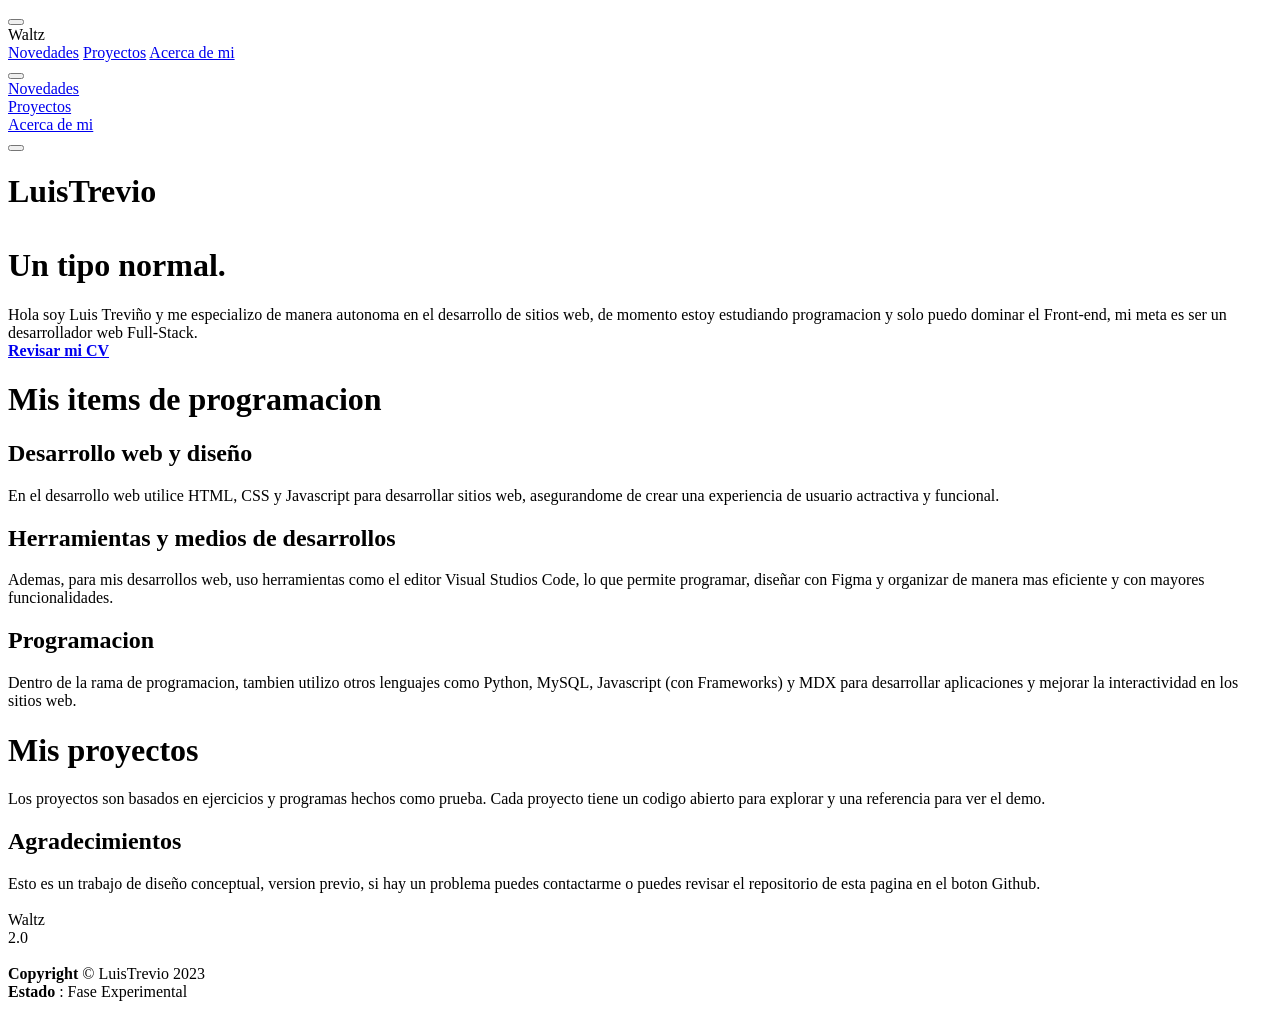
==== index.html @ 9132e0f3 "Updates" ====
<!DOCTYPE html>
<html lang="en" class="astro-22CFD5LM">
	<head>
		<meta charset="utf-8">
		<meta http-equiv="x-ua-compatible" content="ie=edge">
		<link rel="icon" type="image/svg+xml" href="https://luistrevio.github.io/waltz/favicon.svg">
		<meta name="viewport" content="width=device-width">
		<meta name="generator" content="Astro v1.9.2">

		<meta name="theme-color" content="#cfd4d6">

        <meta name="description" content="Repositorio de ideas 2.0...">

		<meta property="og:title" content="Waltz - Mi perfil">
		<meta property="og:description:" content="Repositorio de ideas 2.0">
		<meta property="og:type" content="website">
		<meta property="og:image" content="https://luistrevio.github.io/waltz/icon/image-solis.png">
		<meta property="og:image:alt" content="Logo Waltz">
		<meta property="og:image:width" content="1280">
		<meta property="og:image:height" content="675">
		
		<title>Waltz - Mi perfil</title>
	<link rel="stylesheet" href="/waltz/assets/404.be7a40c2.css" />
<link rel="stylesheet" href="/waltz/assets/index.1ec866e0.css" /><script type="module">const l=document.querySelectorAll("button.menu");l.forEach(t=>{t.addEventListener("click",()=>{document.querySelectorAll(".br-1").forEach(e=>{e.classList.toggle("bar1-on")}),document.querySelectorAll(".br-2").forEach(e=>{e.classList.toggle("bar2-on")}),document.querySelectorAll(".br-3").forEach(e=>{e.classList.toggle("bar3-on")}),document.querySelectorAll(".menu-on").forEach(e=>{e.classList.toggle("menu-full-on")}),document.querySelectorAll(".scr-fr").forEach(e=>{e.classList.toggle("scroll-frost")}),document.querySelectorAll(".link-on").forEach(e=>{e.classList.toggle("link-visible")}),document.querySelectorAll(".bg-on").forEach(e=>{e.classList.toggle("header-bg")})})});const c=window.matchMedia("(prefers-color-scheme: dark)"),r=document.querySelectorAll("button.dark");document.querySelectorAll("meta[name=theme-color]");const o=localStorage.getItem("theme");o=="dark"?document.body.classList.toggle("dark-theme"):o=="light"&&document.body.classList.toggle("light-theme");r.forEach(t=>{t.addEventListener("click",()=>{if(c.matches){document.body.classList.toggle("light-theme");var e=document.body.classList.contains("light-theme")?"light":"dark"}else{document.body.classList.toggle("dark-theme");var e=document.body.classList.contains("dark-theme")?"dark":"light"}localStorage.setItem("theme",e)})});
</script></head>

	

	<body class="scr-fr astro-22CFD5LM">
		

<header class="bg-on astro-WSC2M7XL">
    <div class="header-max astro-WSC2M7XL">
        <button class="menu astro-WSC2M7XL">
            <span class="br-1 bar-1 astro-WSC2M7XL"></span>
            <span class="bar-2 br-2 astro-WSC2M7XL"></span>
            <span class="bar-3 br-3 astro-WSC2M7XL"></span>
        </button>
        
        <div class="logo astro-WSC2M7XL">Waltz</div>
        <div class="menu astro-WSC2M7XL"></div>
        <div class="menu-desk astro-WSC2M7XL">
            <a class="link-desk astro-WSC2M7XL" href="/waltz/">Novedades</a>
            <a class="link-desk astro-WSC2M7XL" href="/waltz/">Proyectos</a>
            <a class="link-desk astro-WSC2M7XL" href="/waltz/">Acerca de mi</a>
            <div class="border-btn-header astro-WSC2M7XL">
                <button class="dark astro-WSC2M7XL">
                    <div class="svg dark-svg astro-WSC2M7XL"></div>
                </button>
                <a href="/waltz/" class="github-btn astro-WSC2M7XL">
                    <div class="svg gh-logo astro-WSC2M7XL"></div>
                </a>
            </div>
        </div>
    </div>
</header>

<div class="menu-screen menu-on astro-WSC2M7XL">
    <div class="menu-links-exe astro-WSC2M7XL">
        <div class="link link-on astro-WSC2M7XL"><a class="link-menu astro-WSC2M7XL" href="/waltz/">Novedades</a></div>
        <div class="link link-on astro-WSC2M7XL"><a class="link-menu astro-WSC2M7XL" href="/waltz/">Proyectos</a></div>
        <div class="link link-on astro-WSC2M7XL"><a class="link-menu astro-WSC2M7XL" href="/waltz/">Acerca de mi</a></div>
        <div class="link link-on astro-WSC2M7XL">
            <button class="dark astro-WSC2M7XL">
                <div class="svg dark-svg astro-WSC2M7XL"></div>
            </button>
            <a href="/waltz/" class="github-btn astro-WSC2M7XL">
                <div class="svg gh-logo astro-WSC2M7XL"></div>
            </a>
        </div>
            
    </div>
</div>
		<div class="hero astro-FRY6MPYL">
    <div class="hero-text astro-FRY6MPYL">
        <h1 class="astro-FRY6MPYL">
            <div class="me astro-FRY6MPYL">LuisTrevio</div>
            <br class="astro-FRY6MPYL">
            <div class="overfloaw astro-FRY6MPYL">
                <div class="myadd astro-FRY6MPYL">Un tipo normal.</div>
            </div>
        </h1>
        <div class="about-me astro-FRY6MPYL">
            Hola soy Luis Treviño y me especializo de manera autonoma en el desarrollo de sitios web, de momento estoy estudiando programacion y solo puedo dominar el Front-end, mi meta es ser un desarrollador web Full-Stack.<br class="astro-FRY6MPYL">
            <div class="hero-buttons astro-FRY6MPYL">
                <a href="#" class="button-link-home astro-FRY6MPYL"><b class="astro-FRY6MPYL">Revisar mi CV</b></a>
                <div class="git astro-FRY6MPYL">
                    <a href="https://github.com/LuisTrevio" class="ghbtn astro-FRY6MPYL">
                        <div class="svg gh-logo astro-FRY6MPYL"></div>
                    </a>
                    <a href="#" class="twtbtn astro-FRY6MPYL">
                        <div class="svg twt-logo astro-FRY6MPYL"></div>
                    </a>
                    <a href="https://github.com/LuisTrevio" class="twchbtn astro-FRY6MPYL">
                        <div class="svg twch-logo astro-FRY6MPYL"></div>
                    </a>
                </div>
            </div>
        </div>
    </div>
</div>
		<div class="item astro-N65P6KA5">
    <div class="intro-item astro-N65P6KA5">
    <h1 class="astro-N65P6KA5">Mis items de programacion</h1>

    <div class="three-item-box astro-N65P6KA5">
        <div class="box-item astro-N65P6KA5">
            <div class="imagen-item hidden astro-N65P6KA5">
                <div class="html svg svg-l astro-N65P6KA5" title="HTML5">
                    <!-- <div class="level-html"><b>Nivel medio</b></div> -->
                </div>
                <div class="css svg svg-l astro-N65P6KA5" title="CSS3"></div>
                <div class="js svg svg-l astro-N65P6KA5" title="Javascript"></div>
            </div>
            <div class="item-text astro-N65P6KA5">
                <h2 class="astro-N65P6KA5">Desarrollo web y diseño</h2>
                En el desarrollo web utilice HTML, CSS y Javascript para desarrollar sitios web, asegurandome de crear una experiencia de usuario actractiva y funcional.
            </div>
        </div>
        <div class="box-item astro-N65P6KA5">
            <div class="imagen-item astro-N65P6KA5">
                <div class="vs svg svg-l astro-N65P6KA5" title="Visual Studios Code"></div>
                <div class="gh svg svg-l astro-N65P6KA5" title="Github"></div>
                <div class="fig svg svg-l astro-N65P6KA5" title="Figma"></div>
            </div>
            <div class="item-text astro-N65P6KA5">
                <h2 class="astro-N65P6KA5">Herramientas y medios de desarrollos</h2>
                Ademas, para mis desarrollos web, uso herramientas como el editor Visual Studios Code, lo que permite programar, diseñar con Figma y organizar de manera mas eficiente y con mayores funcionalidades. 
            </div>
        </div>
        <div class="box-item astro-N65P6KA5">
            <div class="imagen-item astro-N65P6KA5">
                <div class="py svg svg-l astro-N65P6KA5" title="Python"></div>
                <div class="sql svg svg-l astro-N65P6KA5" title="MySQL"></div>
                <div class="js svg svg-l astro-N65P6KA5" title="Javascript (con medio de Node.js)"></div>
                
            </div>
            <div class="item-text astro-N65P6KA5">
                <h2 class="astro-N65P6KA5">Programacion</h2>
                Dentro de la rama de programacion, tambien utilizo otros lenguajes como Python, MySQL, Javascript (con Frameworks) y MDX para desarrollar aplicaciones y mejorar la interactividad en los sitios web.
            </div>
        </div>

    </div>
    </div>
</div>
		<div class="proyects astro-QWQFAK5P">
    <div class="intro-proyects astro-QWQFAK5P">
        <h1 class="astro-QWQFAK5P">Mis proyectos</h1>
        <div class="box-proyects-intro astro-QWQFAK5P">
            <div class="text-pro astro-QWQFAK5P">
                Los proyectos son basados en ejercicios y programas hechos como prueba. Cada proyecto tiene un codigo abierto para explorar y una referencia para ver el demo.
            </div>
        </div>

        <div class="item-proyects-grid astro-QWQFAK5P">

            <div class="box-proyects astro-QWQFAK5P"></div>
            <div class="box-proyects astro-QWQFAK5P"></div>
            <div class="box-proyects astro-QWQFAK5P"></div>

        </div>
    </div>
</div>
		<div class="end-page astro-B4TVWMSA">
    <div class="agradecimientos astro-B4TVWMSA">
        <h2 class="astro-B4TVWMSA">Agradecimientos</h2>
        <div class="circle-social astro-B4TVWMSA">
            <div class="ring astro-B4TVWMSA"><div class="cnc astro-B4TVWMSA"></div></div>
            <div class="ring astro-B4TVWMSA"><div class="cnc astro-B4TVWMSA"></div></div>
            <div class="ring astro-B4TVWMSA"><div class="cnc astro-B4TVWMSA"></div></div>
        </div>
    </div>
    <footer class="f astro-B4TVWMSA">
        Esto es un trabajo de diseño conceptual, version previo, si hay un problema puedes contactarme o puedes revisar el repositorio de esta pagina en el boton Github.<br class="astro-B4TVWMSA"><br class="astro-B4TVWMSA">
        <div class="logo astro-B4TVWMSA">Waltz</div><div class="number astro-B4TVWMSA">2.0</div>
        <br class="astro-B4TVWMSA">
        <b class="astro-B4TVWMSA">Copyright</b> © LuisTrevio 2023<br class="astro-B4TVWMSA">
        <b class="astro-B4TVWMSA">Estado</b> : Fase Experimental
    </footer>
</div>
	</body></html>
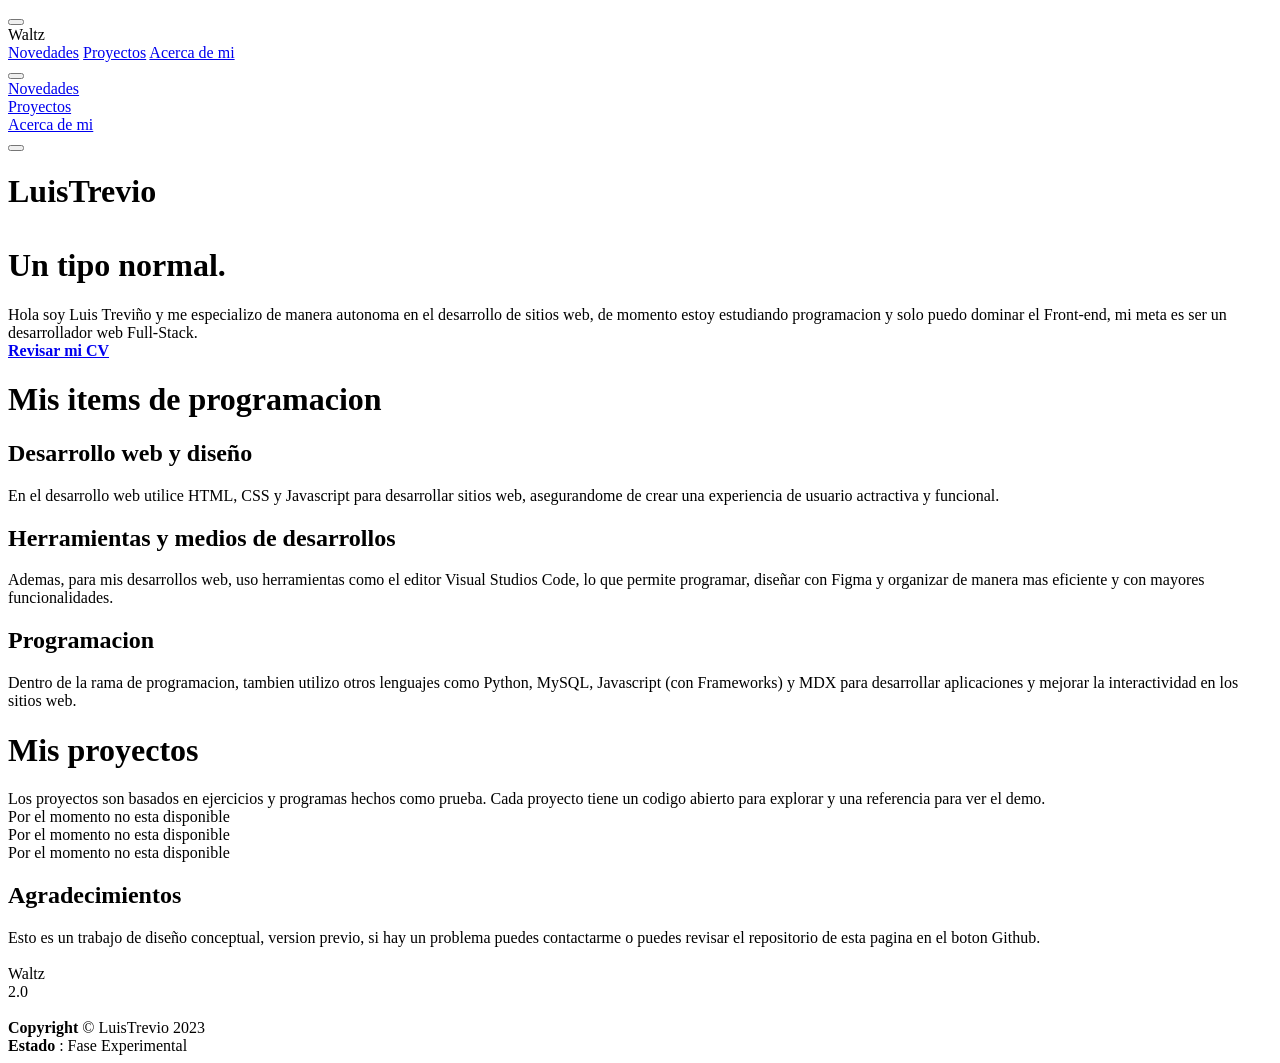
==== commit 6438d764: "Updates" ====
--- a/index.html
+++ b/index.html
@@ -1,7 +1,11 @@
 <!DOCTYPE html>
-<html lang="en" class="astro-22CFD5LM">
+<html lang="en" class="astro-OZU6VBDH">
 	<head>
 		<meta charset="utf-8">
+
+		<title>Waltz - Mi perfil</title>
+		<meta name="description" content="Repositorio de ideas 2.0...">
+
 		<meta http-equiv="x-ua-compatible" content="ie=edge">
 		<link rel="icon" type="image/svg+xml" href="https://luistrevio.github.io/waltz/favicon.svg">
 		<meta name="viewport" content="width=device-width">
@@ -9,63 +13,68 @@
 
 		<meta name="theme-color" content="#cfd4d6">
 
-        <meta name="description" content="Repositorio de ideas 2.0...">
-
 		<meta property="og:title" content="Waltz - Mi perfil">
-		<meta property="og:description:" content="Repositorio de ideas 2.0">
+		<meta property="og:description:" content="Repositorio de ideas 2.0 ...">
 		<meta property="og:type" content="website">
 		<meta property="og:image" content="https://luistrevio.github.io/waltz/icon/image-solis.png">
 		<meta property="og:image:alt" content="Logo Waltz">
 		<meta property="og:image:width" content="1280">
 		<meta property="og:image:height" content="675">
+
+		<meta name="twitter:card" content="summary_large_image">
+		<meta name="twitter:creator" content="@Luistrevio4">
+		<meta name="twitter:title" content="Waltz - Mi perfil">
+		<meta name="twitter:description" content="Repositorio de ideas 2.0 ...">
+		<meta name="twitter:image" content="https://luistrevio.github.io/waltz/icon/image-solis.png">
+
+	<link rel="stylesheet" href="/waltz/assets/404.2873c0e0.css" />
+<link rel="stylesheet" href="/waltz/assets/index.641a46cc.css" /><script type="module">const c=document.querySelectorAll("button.menu");c.forEach(t=>{t.addEventListener("click",()=>{document.querySelectorAll(".br-1").forEach(e=>{e.classList.toggle("bar1-on")}),document.querySelectorAll(".br-2").forEach(e=>{e.classList.toggle("bar2-on")}),document.querySelectorAll(".br-3").forEach(e=>{e.classList.toggle("bar3-on")}),document.querySelectorAll(".menu-on").forEach(e=>{e.classList.toggle("menu-full-on")}),document.querySelectorAll(".scr-fr").forEach(e=>{e.classList.toggle("scroll-frost")}),document.querySelectorAll(".link-on").forEach(e=>{e.classList.toggle("link-visible")}),document.querySelectorAll(".bg-on").forEach(e=>{e.classList.toggle("header-bg")})})});const r=window.matchMedia("(prefers-color-scheme: dark)"),s=document.querySelectorAll("button.dark");document.querySelectorAll("meta[name=theme-color]");const o=localStorage.getItem("theme");o=="dark"?(document.querySelectorAll(".dark-out").forEach(t=>{t.classList.toggle("dark-out-pop")}),document.body.classList.toggle("dark-theme")):o=="light"&&document.body.classList.toggle("light-theme");s.forEach(t=>{t.addEventListener("click",()=>{if(r.matches){document.body.classList.toggle("light-theme");var e=document.body.classList.contains("light-theme")?"light":"dark"}else{document.body.classList.toggle("dark-theme");var e=document.body.classList.contains("dark-theme")?"dark":"light"}localStorage.setItem("theme",e),document.querySelectorAll(".dark-out").forEach(l=>{l.classList.toggle("dark-out-pop")})})});
+</script></head>
+
+	
+
+	<body class="scr-fr astro-OZU6VBDH">
 		
-		<title>Waltz - Mi perfil</title>
-	<link rel="stylesheet" href="/waltz/assets/404.be7a40c2.css" />
-<link rel="stylesheet" href="/waltz/assets/index.1ec866e0.css" /><script type="module">const l=document.querySelectorAll("button.menu");l.forEach(t=>{t.addEventListener("click",()=>{document.querySelectorAll(".br-1").forEach(e=>{e.classList.toggle("bar1-on")}),document.querySelectorAll(".br-2").forEach(e=>{e.classList.toggle("bar2-on")}),document.querySelectorAll(".br-3").forEach(e=>{e.classList.toggle("bar3-on")}),document.querySelectorAll(".menu-on").forEach(e=>{e.classList.toggle("menu-full-on")}),document.querySelectorAll(".scr-fr").forEach(e=>{e.classList.toggle("scroll-frost")}),document.querySelectorAll(".link-on").forEach(e=>{e.classList.toggle("link-visible")}),document.querySelectorAll(".bg-on").forEach(e=>{e.classList.toggle("header-bg")})})});const c=window.matchMedia("(prefers-color-scheme: dark)"),r=document.querySelectorAll("button.dark");document.querySelectorAll("meta[name=theme-color]");const o=localStorage.getItem("theme");o=="dark"?document.body.classList.toggle("dark-theme"):o=="light"&&document.body.classList.toggle("light-theme");r.forEach(t=>{t.addEventListener("click",()=>{if(c.matches){document.body.classList.toggle("light-theme");var e=document.body.classList.contains("light-theme")?"light":"dark"}else{document.body.classList.toggle("dark-theme");var e=document.body.classList.contains("dark-theme")?"dark":"light"}localStorage.setItem("theme",e)})});
-</script></head>
-
-	
-
-	<body class="scr-fr astro-22CFD5LM">
-		
-
-<header class="bg-on astro-WSC2M7XL">
-    <div class="header-max astro-WSC2M7XL">
-        <button class="menu astro-WSC2M7XL">
-            <span class="br-1 bar-1 astro-WSC2M7XL"></span>
-            <span class="bar-2 br-2 astro-WSC2M7XL"></span>
-            <span class="bar-3 br-3 astro-WSC2M7XL"></span>
+
+<header class="bg-on astro-FLJOWKWR">
+    <div class="header-max astro-FLJOWKWR">
+        <button class="menu astro-FLJOWKWR" title="Menu button">
+            <span class="br-1 bar-1 astro-FLJOWKWR"></span>
+            <span class="bar-2 br-2 astro-FLJOWKWR"></span>
+            <span class="bar-3 br-3 astro-FLJOWKWR"></span>
         </button>
         
-        <div class="logo astro-WSC2M7XL">Waltz</div>
-        <div class="menu astro-WSC2M7XL"></div>
-        <div class="menu-desk astro-WSC2M7XL">
-            <a class="link-desk astro-WSC2M7XL" href="/waltz/">Novedades</a>
-            <a class="link-desk astro-WSC2M7XL" href="/waltz/">Proyectos</a>
-            <a class="link-desk astro-WSC2M7XL" href="/waltz/">Acerca de mi</a>
-            <div class="border-btn-header astro-WSC2M7XL">
-                <button class="dark astro-WSC2M7XL">
-                    <div class="svg dark-svg astro-WSC2M7XL"></div>
+        <div class="logo astro-FLJOWKWR">Waltz</div>
+        <div class="menu astro-FLJOWKWR"></div>
+        <div class="menu-desk astro-FLJOWKWR">
+            <a class="link-desk astro-FLJOWKWR" href="/waltz/">Novedades</a>
+            <a class="link-desk astro-FLJOWKWR" href="/waltz/">Proyectos</a>
+            <a class="link-desk astro-FLJOWKWR" href="/waltz/">Acerca de mi</a>
+            <div class="border-btn-header astro-FLJOWKWR">
+                <button class="dark astro-FLJOWKWR" title="Dark Mode">
+                    <div class="svg dark-svg astro-FLJOWKWR">
+                        <div class="dark-out effect-globe astro-FLJOWKWR"></div>
+                    </div>
                 </button>
-                <a href="/waltz/" class="github-btn astro-WSC2M7XL">
-                    <div class="svg gh-logo astro-WSC2M7XL"></div>
+                <a href="/waltz/" class="github-btn astro-FLJOWKWR" title="Repositorio de esta pagina web">
+                    <div class="svg gh-logo astro-FLJOWKWR"></div>
                 </a>
             </div>
         </div>
     </div>
 </header>
 
-<div class="menu-screen menu-on astro-WSC2M7XL">
-    <div class="menu-links-exe astro-WSC2M7XL">
-        <div class="link link-on astro-WSC2M7XL"><a class="link-menu astro-WSC2M7XL" href="/waltz/">Novedades</a></div>
-        <div class="link link-on astro-WSC2M7XL"><a class="link-menu astro-WSC2M7XL" href="/waltz/">Proyectos</a></div>
-        <div class="link link-on astro-WSC2M7XL"><a class="link-menu astro-WSC2M7XL" href="/waltz/">Acerca de mi</a></div>
-        <div class="link link-on astro-WSC2M7XL">
-            <button class="dark astro-WSC2M7XL">
-                <div class="svg dark-svg astro-WSC2M7XL"></div>
+<div class="menu-screen menu-on astro-FLJOWKWR">
+    <div class="menu-links-exe astro-FLJOWKWR">
+        <div class="link link-on astro-FLJOWKWR"><a class="link-menu astro-FLJOWKWR" href="/waltz/">Novedades</a></div>
+        <div class="link link-on astro-FLJOWKWR"><a class="link-menu astro-FLJOWKWR" href="/waltz/">Proyectos</a></div>
+        <div class="link link-on astro-FLJOWKWR"><a class="link-menu astro-FLJOWKWR" href="/waltz/">Acerca de mi</a></div>
+        <div class="link link-on astro-FLJOWKWR">
+            <button class="dark astro-FLJOWKWR">
+                <div class="svg dark-svg astro-FLJOWKWR"></div>
             </button>
-            <a href="/waltz/" class="github-btn astro-WSC2M7XL">
-                <div class="svg gh-logo astro-WSC2M7XL"></div>
+            <a href="/waltz/" class="github-btn astro-FLJOWKWR">
+                <div class="svg gh-logo astro-FLJOWKWR"></div>
             </a>
         </div>
             
@@ -99,44 +108,51 @@
         </div>
     </div>
 </div>
-		<div class="item astro-N65P6KA5">
-    <div class="intro-item astro-N65P6KA5">
-    <h1 class="astro-N65P6KA5">Mis items de programacion</h1>
-
-    <div class="three-item-box astro-N65P6KA5">
-        <div class="box-item astro-N65P6KA5">
-            <div class="imagen-item hidden astro-N65P6KA5">
-                <div class="html svg svg-l astro-N65P6KA5" title="HTML5">
-                    <!-- <div class="level-html"><b>Nivel medio</b></div> -->
-                </div>
-                <div class="css svg svg-l astro-N65P6KA5" title="CSS3"></div>
-                <div class="js svg svg-l astro-N65P6KA5" title="Javascript"></div>
-            </div>
-            <div class="item-text astro-N65P6KA5">
-                <h2 class="astro-N65P6KA5">Desarrollo web y diseño</h2>
+		<div class="item astro-ASM4RJWA">
+    <div class="intro-item astro-ASM4RJWA">
+    <h1 class="astro-ASM4RJWA">Mis items de programacion</h1>
+
+    <div class="three-item-box astro-ASM4RJWA">
+        <div class="box-item astro-ASM4RJWA">
+            <div class="block-top astro-ASM4RJWA">
+                <div class="imagen-item hidden astro-ASM4RJWA">
+                    <div class="html svg svg-l astro-ASM4RJWA" title="HTML5"></div>
+                    <div class="css svg svg-l astro-ASM4RJWA" title="CSS3"></div>
+                    <div class="js svg svg-l astro-ASM4RJWA" title="Javascript"></div>
+                </div>
+                <div class="indux astro-ASM4RJWA">
+                    <h2 class="astro-ASM4RJWA">Desarrollo web y diseño</h2>
+                </div>
+            </div> 
+            <div class="item-text astro-ASM4RJWA">
                 En el desarrollo web utilice HTML, CSS y Javascript para desarrollar sitios web, asegurandome de crear una experiencia de usuario actractiva y funcional.
             </div>
         </div>
-        <div class="box-item astro-N65P6KA5">
-            <div class="imagen-item astro-N65P6KA5">
-                <div class="vs svg svg-l astro-N65P6KA5" title="Visual Studios Code"></div>
-                <div class="gh svg svg-l astro-N65P6KA5" title="Github"></div>
-                <div class="fig svg svg-l astro-N65P6KA5" title="Figma"></div>
-            </div>
-            <div class="item-text astro-N65P6KA5">
-                <h2 class="astro-N65P6KA5">Herramientas y medios de desarrollos</h2>
+        <div class="box-item astro-ASM4RJWA">
+            <div class="block-top astro-ASM4RJWA">
+                <div class="imagen-item astro-ASM4RJWA">
+                    <div class="vs svg svg-l astro-ASM4RJWA" title="Visual Studios Code"></div>
+                    <div class="gh svg svg-l astro-ASM4RJWA" title="Github"></div>
+                    <div class="fig svg svg-l astro-ASM4RJWA" title="Figma"></div>
+                </div>
+                <div class="indux astro-ASM4RJWA">
+                    <h2 class="astro-ASM4RJWA">Herramientas y medios de desarrollos</h2>
+                </div>
+            </div>
+            <div class="item-text astro-ASM4RJWA">
                 Ademas, para mis desarrollos web, uso herramientas como el editor Visual Studios Code, lo que permite programar, diseñar con Figma y organizar de manera mas eficiente y con mayores funcionalidades. 
             </div>
         </div>
-        <div class="box-item astro-N65P6KA5">
-            <div class="imagen-item astro-N65P6KA5">
-                <div class="py svg svg-l astro-N65P6KA5" title="Python"></div>
-                <div class="sql svg svg-l astro-N65P6KA5" title="MySQL"></div>
-                <div class="js svg svg-l astro-N65P6KA5" title="Javascript (con medio de Node.js)"></div>
-                
-            </div>
-            <div class="item-text astro-N65P6KA5">
-                <h2 class="astro-N65P6KA5">Programacion</h2>
+        <div class="box-item astro-ASM4RJWA">
+            <div class="block-top astro-ASM4RJWA">
+                <div class="imagen-item astro-ASM4RJWA">
+                    <div class="py svg svg-l astro-ASM4RJWA" title="Python"></div>
+                    <div class="sql svg svg-l astro-ASM4RJWA" title="MySQL"></div>
+                    <div class="js svg svg-l astro-ASM4RJWA" title="Javascript (con medio de Node.js)"></div>
+                </div>
+                <div class="indux astro-ASM4RJWA"><h2 class="astro-ASM4RJWA">Programacion</h2></div>
+            </div>
+            <div class="item-text astro-ASM4RJWA">
                 Dentro de la rama de programacion, tambien utilizo otros lenguajes como Python, MySQL, Javascript (con Frameworks) y MDX para desarrollar aplicaciones y mejorar la interactividad en los sitios web.
             </div>
         </div>
@@ -144,20 +160,41 @@
     </div>
     </div>
 </div>
-		<div class="proyects astro-QWQFAK5P">
-    <div class="intro-proyects astro-QWQFAK5P">
-        <h1 class="astro-QWQFAK5P">Mis proyectos</h1>
-        <div class="box-proyects-intro astro-QWQFAK5P">
-            <div class="text-pro astro-QWQFAK5P">
+		<div class="proyects astro-KVJ6MVB7">
+    <div class="intro-proyects astro-KVJ6MVB7">
+        <h1 class="astro-KVJ6MVB7">Mis proyectos</h1>
+        <div class="box-proyects-intro astro-KVJ6MVB7">
+            <div class="text-pro astro-KVJ6MVB7">
                 Los proyectos son basados en ejercicios y programas hechos como prueba. Cada proyecto tiene un codigo abierto para explorar y una referencia para ver el demo.
             </div>
         </div>
 
-        <div class="item-proyects-grid astro-QWQFAK5P">
-
-            <div class="box-proyects astro-QWQFAK5P"></div>
-            <div class="box-proyects astro-QWQFAK5P"></div>
-            <div class="box-proyects astro-QWQFAK5P"></div>
+        <div class="item-proyects-grid astro-KVJ6MVB7">
+
+            <div class="box-proyects astro-KVJ6MVB7">
+                <div class="loading-burble astro-KVJ6MVB7">
+                    <span class="burble-load astro-KVJ6MVB7"></span>
+                    <span class="burble-load astro-KVJ6MVB7"></span>
+                    <span class="burble-load astro-KVJ6MVB7"></span>
+                </div>
+                <div class="dumb-text astro-KVJ6MVB7">Por el momento no esta disponible</div>
+            </div>
+            <div class="box-proyects astro-KVJ6MVB7">
+                <div class="loading-burble astro-KVJ6MVB7">
+                    <span class="burble-load astro-KVJ6MVB7"></span>
+                    <span class="burble-load astro-KVJ6MVB7"></span>
+                    <span class="burble-load astro-KVJ6MVB7"></span>
+                </div>
+                <div class="dumb-text astro-KVJ6MVB7">Por el momento no esta disponible</div>
+            </div>
+            <div class="box-proyects astro-KVJ6MVB7">
+                <div class="loading-burble astro-KVJ6MVB7">
+                    <span class="burble-load astro-KVJ6MVB7"></span>
+                    <span class="burble-load astro-KVJ6MVB7"></span>
+                    <span class="burble-load astro-KVJ6MVB7"></span>
+                </div>
+                <div class="dumb-text astro-KVJ6MVB7">Por el momento no esta disponible</div>
+            </div>
 
         </div>
     </div>
